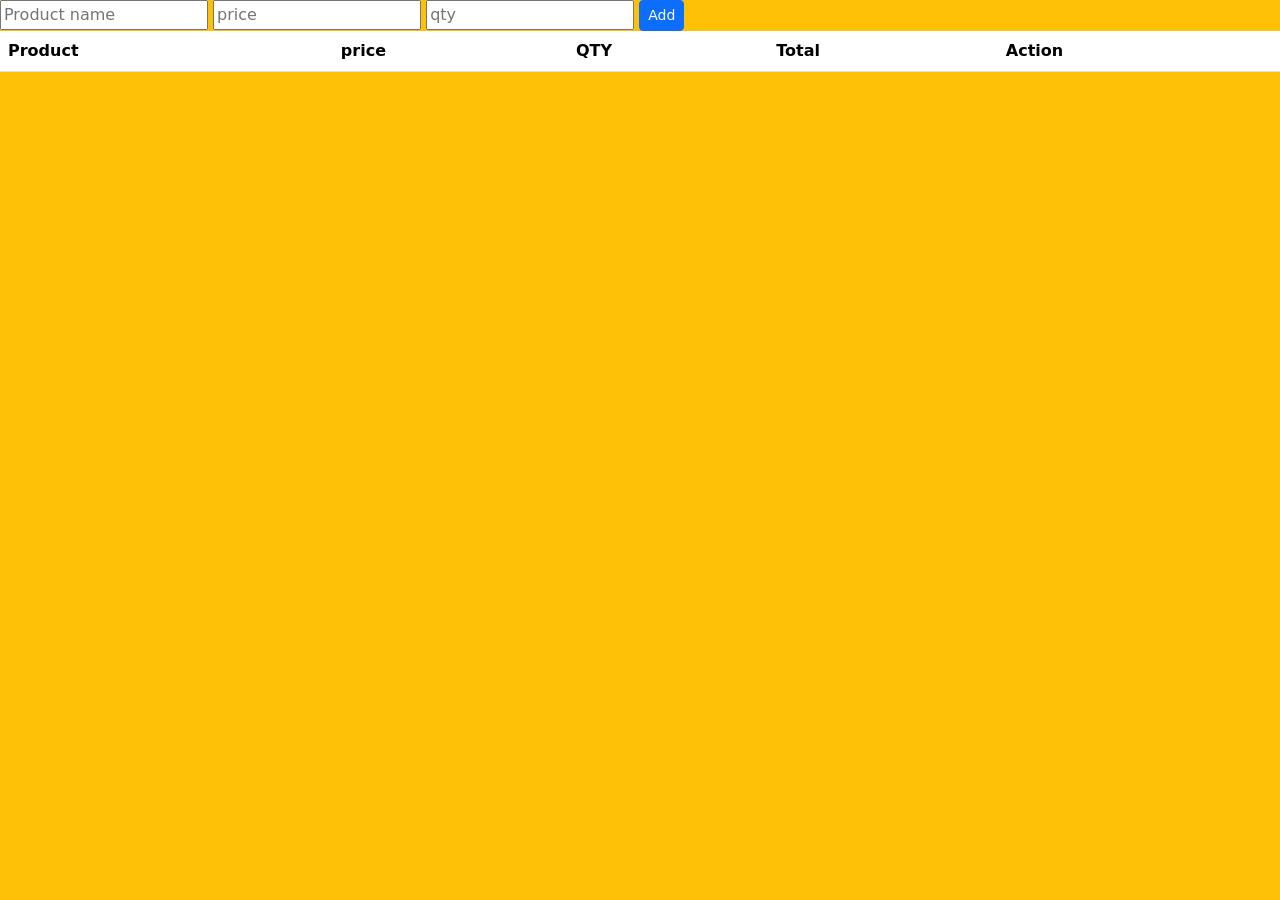
==== index.html @ 2e16325f "Initial commit" ====
<!DOCTYPE html>
<html lang="en">
<head>
    <meta charset="UTF-8">
    <meta name="viewport" content="width=device-width, initial-scale=1.0">
    <title>Document</title>
    <link href="css/style.css" rel="stylesheet" />
</head>
<body class="bg-warning">

    <form id="frm">
        <input name="product" type="text" placeholder="Product name"/>
        <input name="price" type="text" placeholder="price"/>
        <input name="qty" type="number" placeholder="qty"/>
        <button type="submit" class="btn btn-sm btn-primary">Add</button>
    </form>

    <table class="table">

        <thead>
            <th>Product</th>
            <th>price</th>
            <th>QTY</th>
            <th>Total</th>
            <th>Action</th>
        </thead>
        <tbody id="rows">
            
        </tbody>

    </table>
    


    <script src="js/index.js"></script>
</body>
</html>
---- css/style.css ----
@import url("/css/bootstrap.min.css");
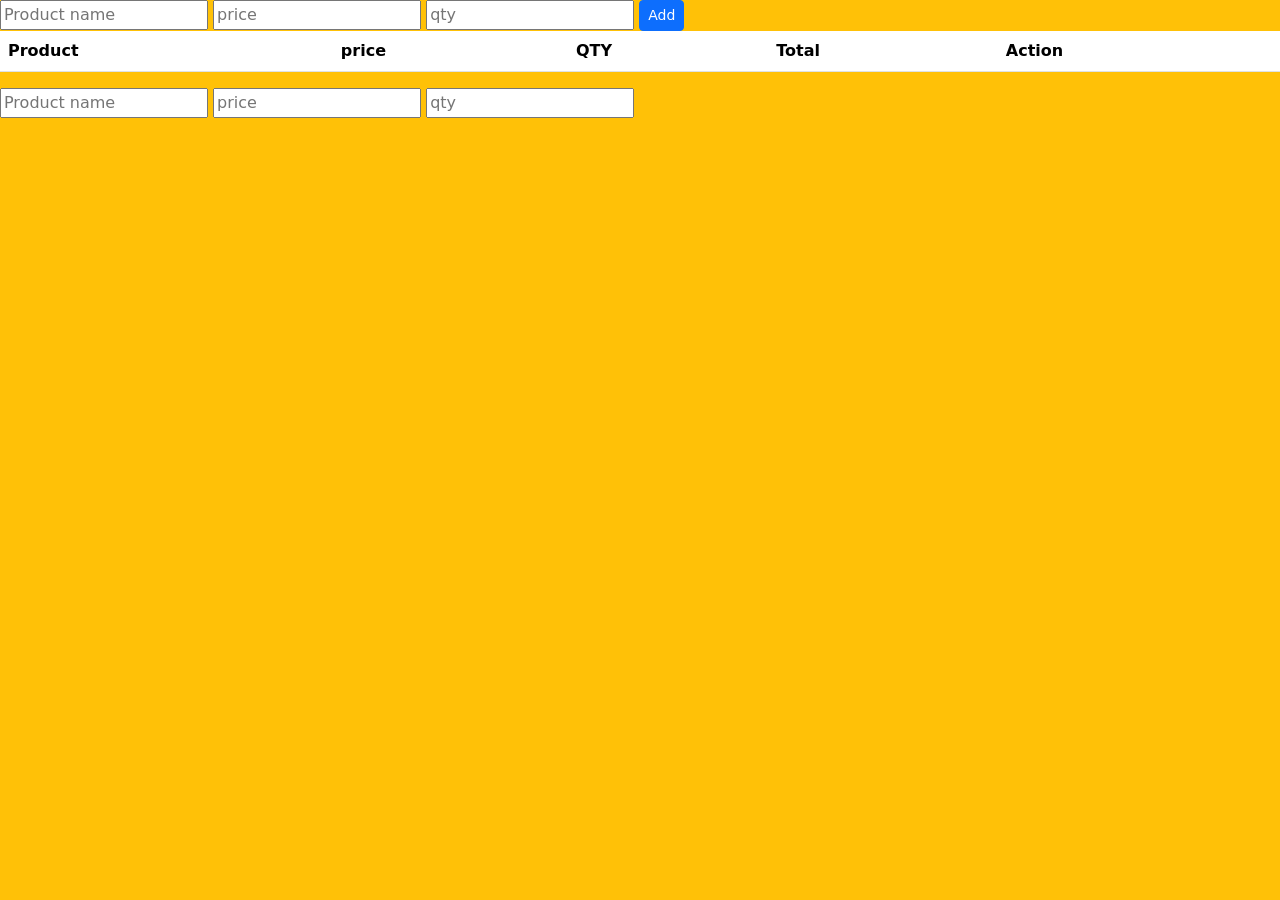
==== commit 01c5885a: "initial commit" ====
--- a/index.html
+++ b/index.html
@@ -9,9 +9,9 @@
 <body class="bg-warning">
 
     <form id="frm">
-        <input name="product" type="text" placeholder="Product name"/>
-        <input name="price" type="text" placeholder="price"/>
-        <input name="qty" type="number" placeholder="qty"/>
+        <input name="product" type="text" placeholder="Product name" required>
+        <input name="price" type="number" placeholder="price" min='1' required>
+        <input name="qty" type="number" placeholder="qty" min='1' required>
         <button type="submit" class="btn btn-sm btn-primary">Add</button>
     </form>
 
@@ -34,4 +34,9 @@
 
     <script src="js/index.js"></script>
 </body>
-</html>+</html>
+
+
+<input name="product" type="text" placeholder="Product name" required>
+        <input name="price" type="number" placeholder="price" min='1' required>
+        <input name="qty" type="number" placeholder="qty" min='1' required>
